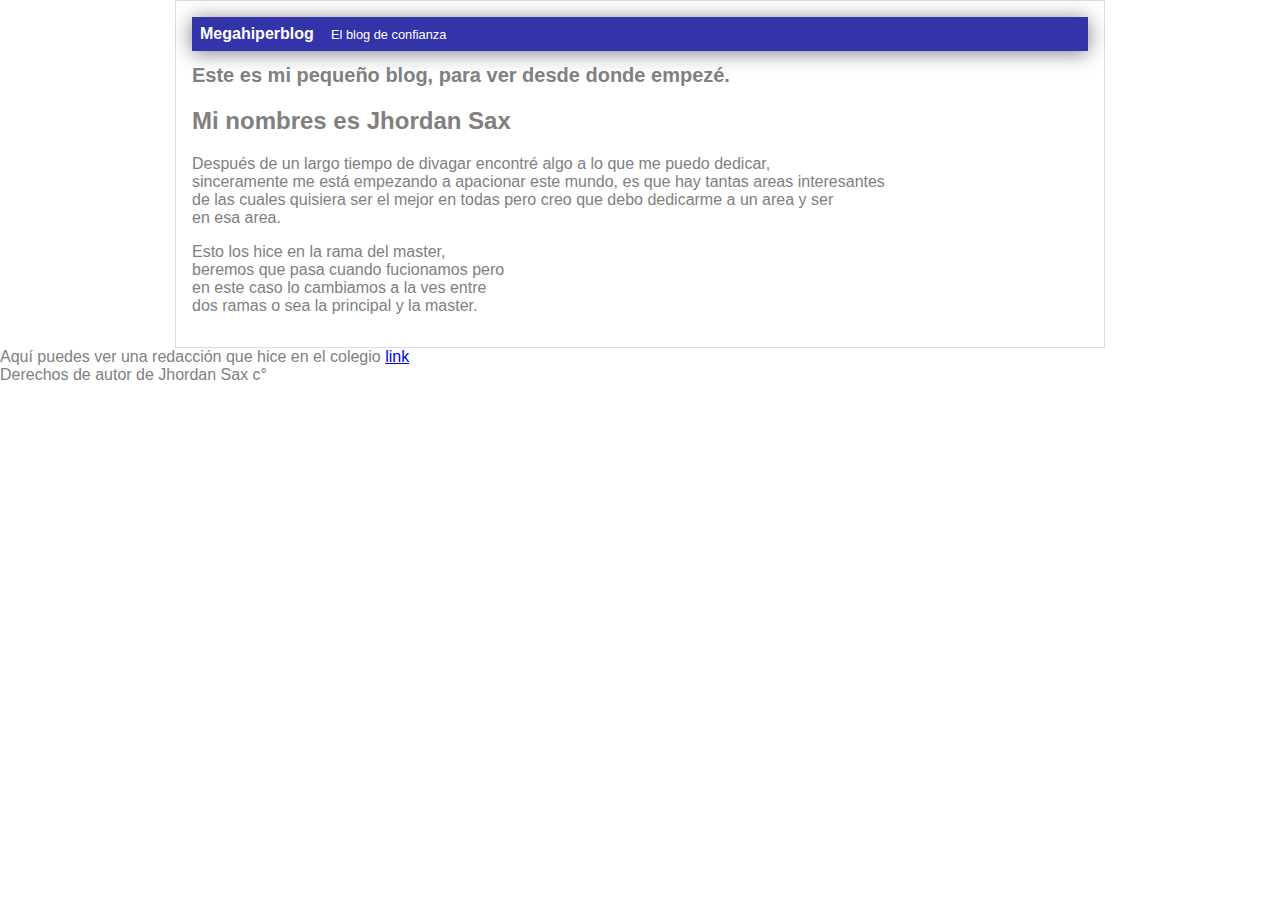
==== blogpost.html @ c92bef42 "Add files via upload" ====
<html>
    <head>
        <title>Una vida cualquiera</title>
        <link rel="stylesheet" href="estilos.css">
    </head>
    <body>
		<div id = "contenido">
			<div id= "cabecera">
				Megahiperblog
				<span id="tagline"> El blog de confianza</span>
			</div>
			<div id = "post">
				<h1>Este es mi pequeño blog, para ver desde donde empezé.</h1>
				<h2>Mi nombres es Jhordan Sax</h2>
				<p>Después de un largo tiempo de divagar encontré algo a lo que me puedo dedicar, <br>
				sinceramente me está empezando a apacionar este mundo, es que hay tantas areas interesantes<br>
				de las cuales quisiera ser el mejor en todas pero creo que debo dedicarme a un area y ser<br>
				en esa area.</p>
				<p>
					Esto los hice en la rama del master, <br>
					beremos que pasa cuando fucionamos pero <br>
					en este caso lo cambiamos a la ves entre <br>
					dos ramas o sea la principal y la master.
				</p>
			</div>
		</div>

	<article> Aquí puedes ver una redacción que hice en el colegio <a link rel = "redacción"href = "redaccion1.pdf">link</a></article>
	



	<footer>Derechos de autor de Jhordan Sax c°</footer>
    </body>
</html>
---- estilos.css ----
body
{
    color: gray;
    text-align: left;
    font-family: Arial;
    font-size: 16px;
    margin: 0;
    padding: 0;
}
#cabecera
{
    background: #33A;
    box-shadow: 0px 2px 20px 0px rgba(0, 0, 0, 0.5);
    color: white;
    font-weight: bold;
    margin: 0;
    padding: 0.5em;
}
#cabecera #tagline
{
    padding: 0 0 0 1em;
    font-weight: normal;
    font-size: 0.8em;
}
#contenido
{
    width: 70%;
    padding: 1em;
    text-align: left;
    border: 1px solid #DDD;
    margin: 0 auto;
}
#contenido h1
{
    font-size: 20px;
}
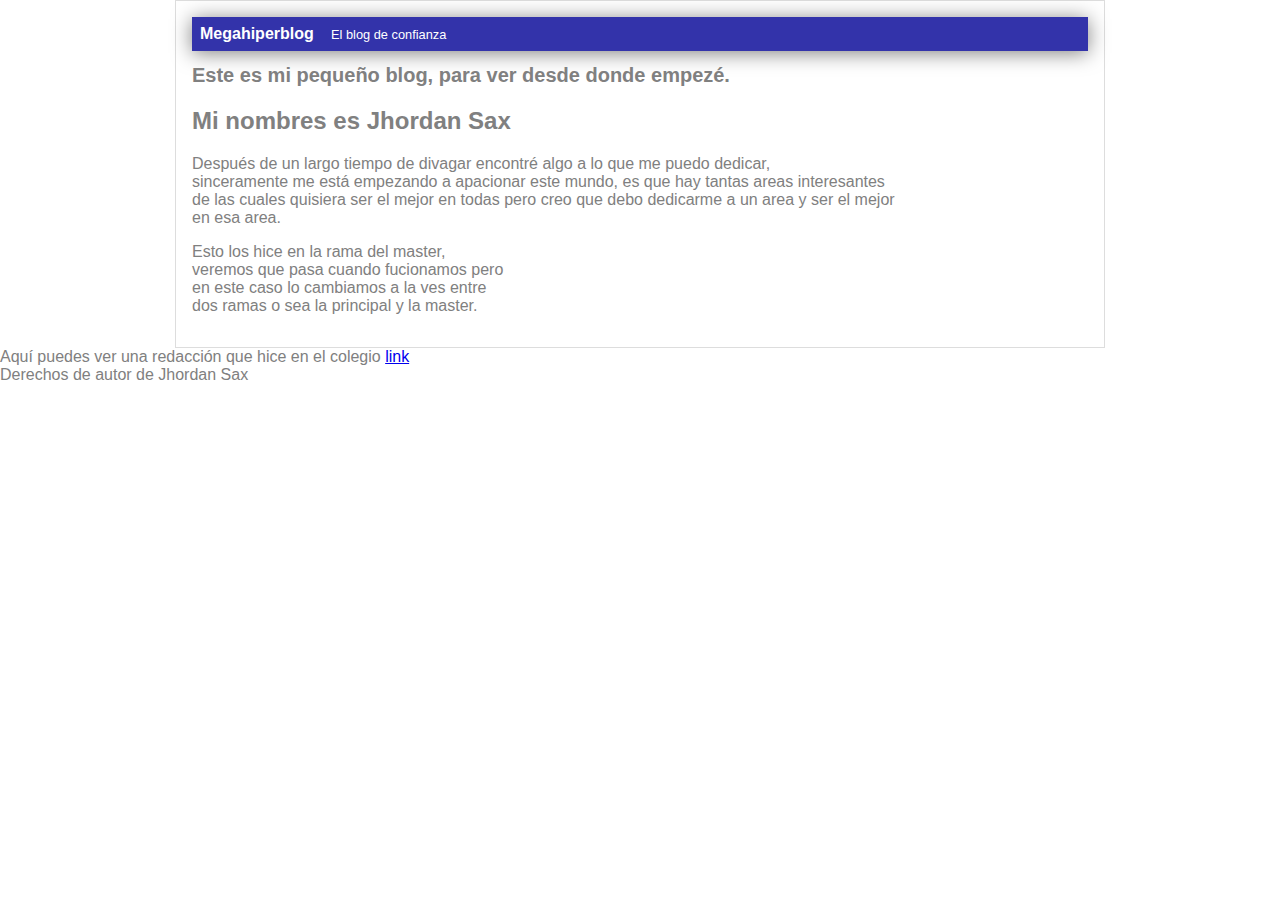
==== commit 41f70ee0: "Corrigiendo ortografía" ====
--- a/blogpost.html
+++ b/blogpost.html
@@ -1,7 +1,9 @@
 <html>
     <head>
+		<meta charset="utf-8"/>
         <title>Una vida cualquiera</title>
-        <link rel="stylesheet" href="estilos.css">
+		<link rel="stylesheet" href="estilos.css">
+		
     </head>
     <body>
 		<div id = "contenido">
@@ -14,11 +16,11 @@
 				<h2>Mi nombres es Jhordan Sax</h2>
 				<p>Después de un largo tiempo de divagar encontré algo a lo que me puedo dedicar, <br>
 				sinceramente me está empezando a apacionar este mundo, es que hay tantas areas interesantes<br>
-				de las cuales quisiera ser el mejor en todas pero creo que debo dedicarme a un area y ser<br>
+				de las cuales quisiera ser el mejor en todas pero creo que debo dedicarme a un area y ser el mejor<br>
 				en esa area.</p>
 				<p>
 					Esto los hice en la rama del master, <br>
-					beremos que pasa cuando fucionamos pero <br>
+					veremos que pasa cuando fucionamos pero <br>
 					en este caso lo cambiamos a la ves entre <br>
 					dos ramas o sea la principal y la master.
 				</p>
@@ -30,6 +32,6 @@
 
 
 
-	<footer>Derechos de autor de Jhordan Sax c°</footer>
+	<footer>Derechos de autor de Jhordan Sax</footer>
     </body>
 </html>
